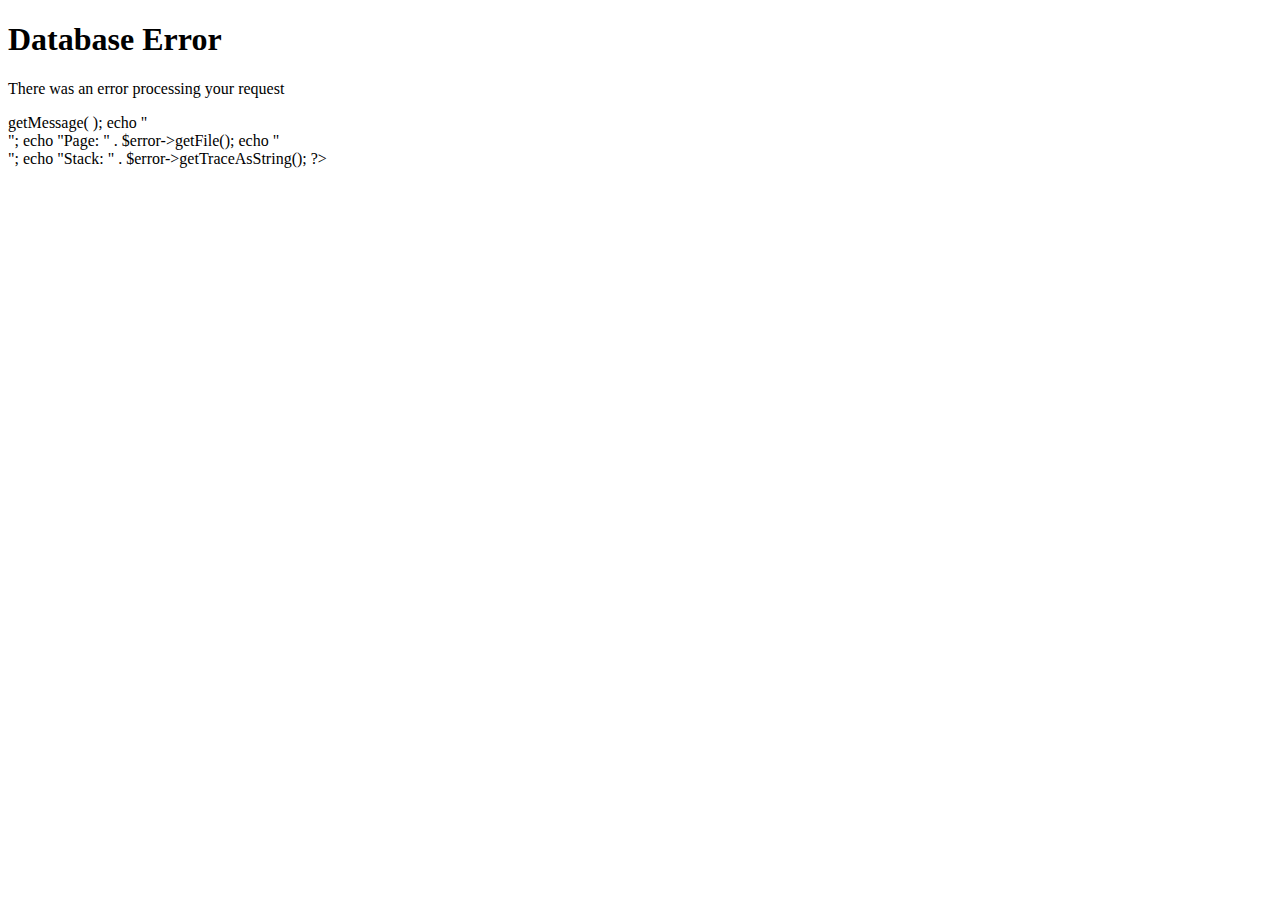
==== errors/db.html @ beccdcac "Initial Push" ====
<!DOCTYPE html PUBLIC "-//W3C//DTD XHTML 1.1//EN" "http://www.w3.org/TR/xhtml11/DTD/xhtml11.dtd">
<html>
<head>
<title>Database Configuration Error</title>
<link rel="stylesheet" type="text/css" href="<?= HTTP_ROOT ?>/errors/styles/error.css" />
</head>
<body>
<h1>Database Error</h1>
<p>There was an error processing your request</p>
<p><?php
    $configuration = Configuration::GetInstance( );
      
    if( $configuration[ "debug"][ "enabled"] == "1")
        echo $error->getMessage( );
        echo "<br />";
        echo "Page: " . $error->getFile();
        echo "<br />";
        echo "Stack: " . $error->getTraceAsString();
   ?></p>
</body>
</html>
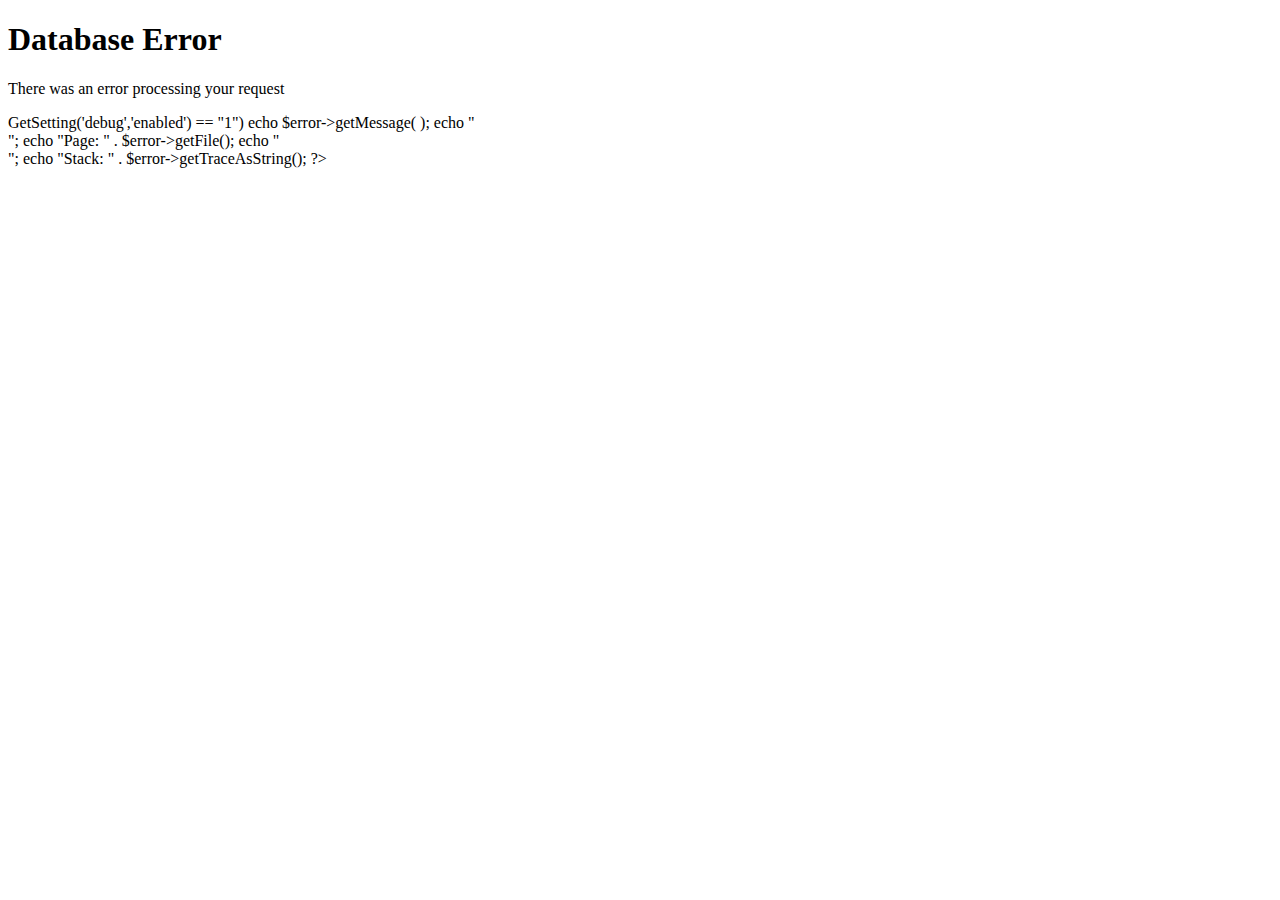
==== commit 8af9edbd: "Create install view, and shift configuration over to SimpleXml from older Xml parsing method." ====
--- a/errors/db.html
+++ b/errors/db.html
@@ -8,9 +8,9 @@
 <h1>Database Error</h1>
 <p>There was an error processing your request</p>
 <p><?php
-    $configuration = Configuration::GetInstance( );
+    $configuration = SimpleConfiguration::GetInstance( );
       
-    if( $configuration[ "debug"][ "enabled"] == "1")
+    if( $configuration->GetSetting('debug','enabled') == "1")
         echo $error->getMessage( );
         echo "<br />";
         echo "Page: " . $error->getFile();
